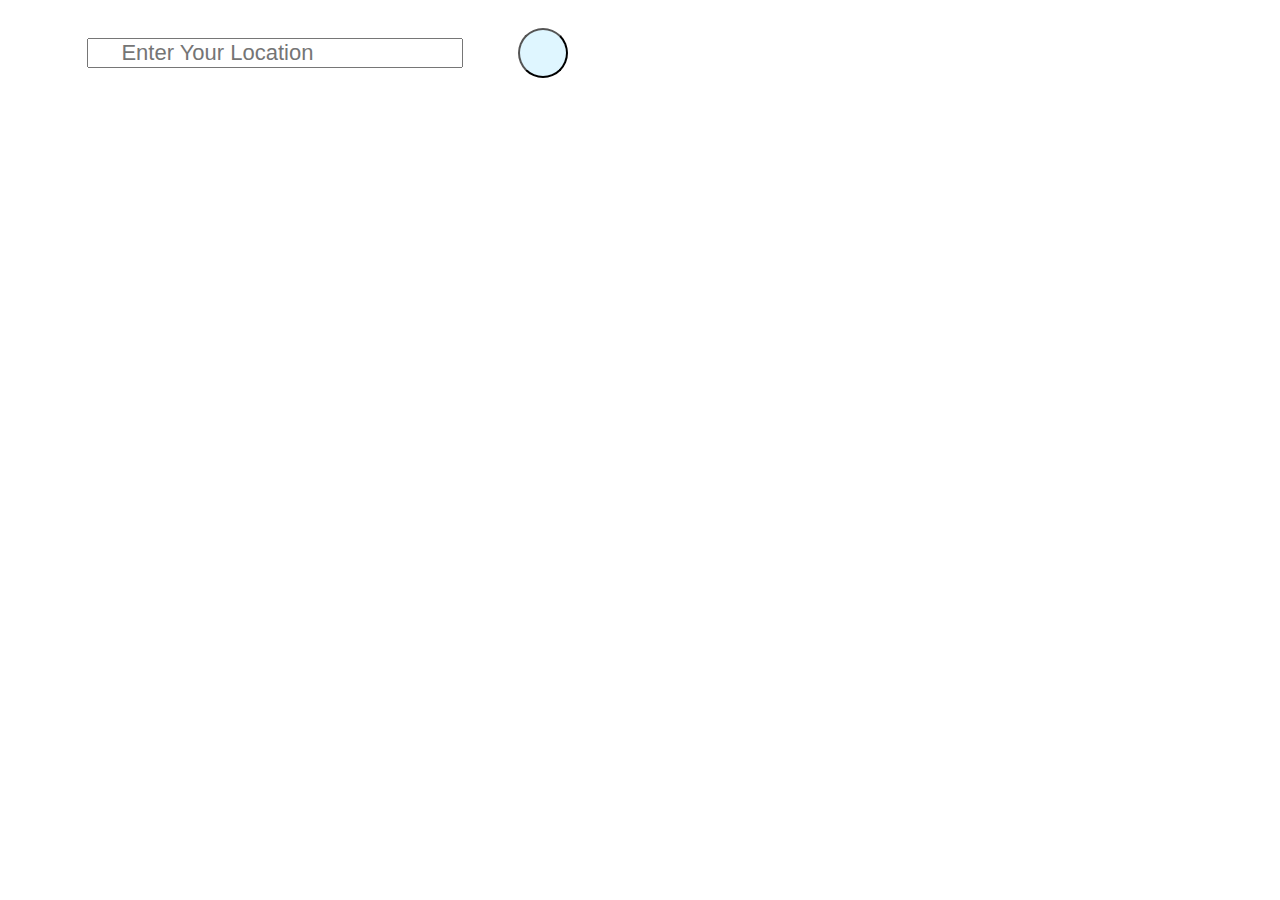
==== principal.html @ 5b2dac62 "Version 19Sep" ====
<!DOCTYPE html>
<html lang="en">
<head>
    <meta charset="UTF-8">
    <meta name="viewport" content="width=device-width, initial-scale=1.0">
    <link rel="stylesheet" href="./src/style/style.css">
    <title>Weather App</title>
</head>
<body>
    <div class="container">
        <div class="searchBox">
            <i class="fa-solid fa-location-dot fa-beat-fade"></i>
            <input type="text" placeholder="Enter your location">
            <button class="fa-solid fa-magnifying-glass"></button>
        </div>
        <div class="notFound">
            <img src="img/404.png">
            <p>Oops! Invalid </p>
        </div>
        <div class="weatherBox">
            <img src="">
            <p class="temperature"></p>
            <p class="description"></p>
        </div>
        <div class="weatherDetails">
            <div class="humidity">
                <i class="fa-solid fa-water"></i>
                <div class="text">
                  <span></span>
                  <p>Humidity</p>
                 </div>
            </div>
            <div class="wind">
                <i class="fa-solid fa-wind"></i>
                 <div class="text">
                  <span></span>
                  <p>Wind Speed</p>
                 </div>
            </div>
        </div>




    </div>
    <script src="https://kit.fontawesome.com/fb9286467a.js" crossorigin="anonymous"></script> 
    <script> src="./src/js/app.js"</script>   
</body>
</html>
---- src/style/style.css ----
*{
  margin:0;
  padding:0;
  outline:none;
  box-sizing: border-box;
}

.body{
  height: 500vh;
  display: flex;
  align-items: center;
  justify-content: center;
  background: #862838;
}


.container{
  position: relative;
  width: 600px;
  height: 805px;
  background: #fff;
  padding: 28px 32px;
  overflow: hidden;
  border-radius: 18px;
  font-family: 'Roboto', sans-serif;
  transition: 0.6s ease-out;
}

.searchBox{
  width: 100%;
  height: min-content;
  display: flex;
  align-items: center;
  justify-content: space-between;
}

.searchBox input{
  color: #06283d;
  width: 70%;
  font-size: 22px;
  font-weight: 500;
  text-transform: uppercase;
  padding-left: 32px;
}

.searchBox ::placeholder{
  font-size: 22px;
  font-weight: 500;
  text-transform: capitalize;
}

.searchBox button{
  cursor: pointer;
  width: 50px;
  height: 50px;
  color: #06283D;
  background-color: #dff6ff;
  border-radius: 50%;
  font-size: 22px;
  transition: 0.4s ease;
}

.searchBox button:hover{
  color: #fff;
  background-color: #06283D;
}

.searchBox i{
  
  color: #06283D;
  font-size: 28px;
}

.weatherBox{
  text-align: center;
}

.weatherBox img{
  width: 60%; 
  margin-top: 30px;
}

.weatherBox .temperature{
  position: relative;
  color: #06283D;
  font-size: 4rem;
  font-weight: 800;
  margin-top: 30px;
  margin-left: -16px;
  
}

.weatherBox .temperature span{
position: absolute;
margin-left: 4px;
font-size: 1.5rem;
}

.weatherBox .description{
  color: #06283D;
  font-size: 22px;
  font-weight: 500;
  text-transform: capitalize;

}

.weatherDetails{
  width: 100%;
  display: flex;
  justify-content: space-between;
  margin-top: 30px;
}

.weatherDetails .humidity, .weatherDetails .wind{
  display: flex;
  align-items: center;
  width: 50%;
  height: 100px;

}

.weatherDetails .humidity{
  padding-left: 20px;
  justify-content: flex-start;
}

.weatherDetails .wind{
  padding-left: 20px;
  justify-content: flex-end;
}

.weatherDetails i{
  color: #06283D;
  font-size: 26px;
  margin-right: 10px;
  margin-top: 6px;
  font-weight: 500;
}

.weatherDetails span{
  color: #06283D;
  font-size: 22px;
  font-weight: 500;
}

.weatherDetails p{
  color: #06283D;
  font-size: 14px;
  font-weight: 500;
}

.notFound{
  width: 100%;
  text-align: center;
  margin-top: 50px;
  scale: 0;
  opacity: 0;
  display: none;
}

.notFound img{
  width: 70%;
}

.notFound p{
  color: #06283D;
  font-size: 22px;
  font-weight: 500;
  margin-top: 12px;
}

.weatherBox, .weatherDetails{
  scale: 0;
  opacity: 0;
}

.fade-in{
  animation: 0.5s fade-In forwards;
  animation-delay: 0.5s;
}
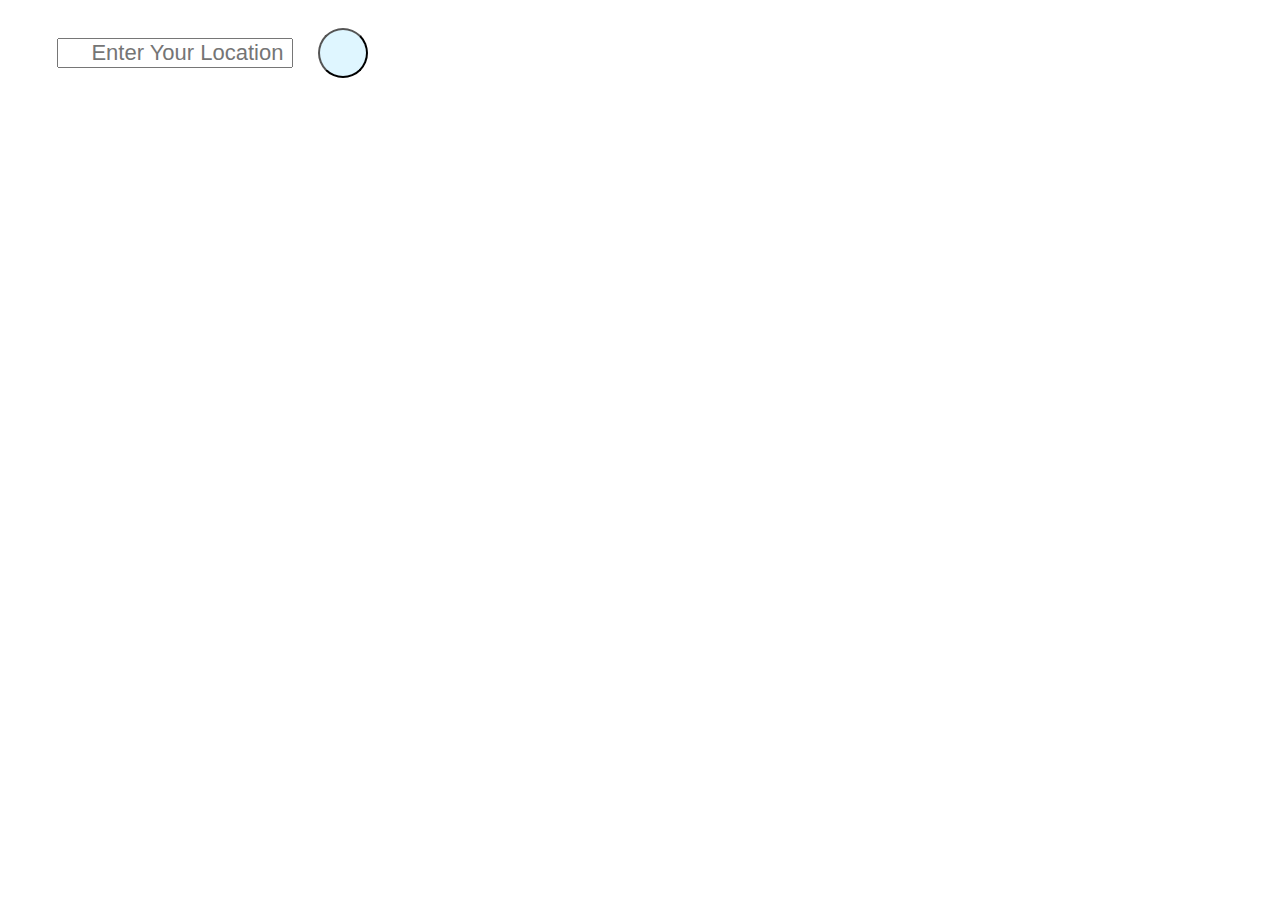
==== commit 11f9081e: "Inicio archivo JS" ====
--- a/principal.html
+++ b/principal.html
@@ -44,6 +44,6 @@
 
     </div>
     <script src="https://kit.fontawesome.com/fb9286467a.js" crossorigin="anonymous"></script> 
-    <script> src="./src/js/app.js"</script>   
+    <script> src="./src/js/apps.js"</script>   
 </body>
 </html>--- a/src/style/style.css
+++ b/src/style/style.css
@@ -16,8 +16,8 @@
 
 .container{
   position: relative;
-  width: 600px;
-  height: 805px;
+  width: 400px;
+  height: 105px;
   background: #fff;
   padding: 28px 32px;
   overflow: hidden;
@@ -174,7 +174,7 @@
   opacity: 0;
 }
 
-.fade-in{
+.fade-In{
   animation: 0.5s fade-In forwards;
   animation-delay: 0.5s;
 }
